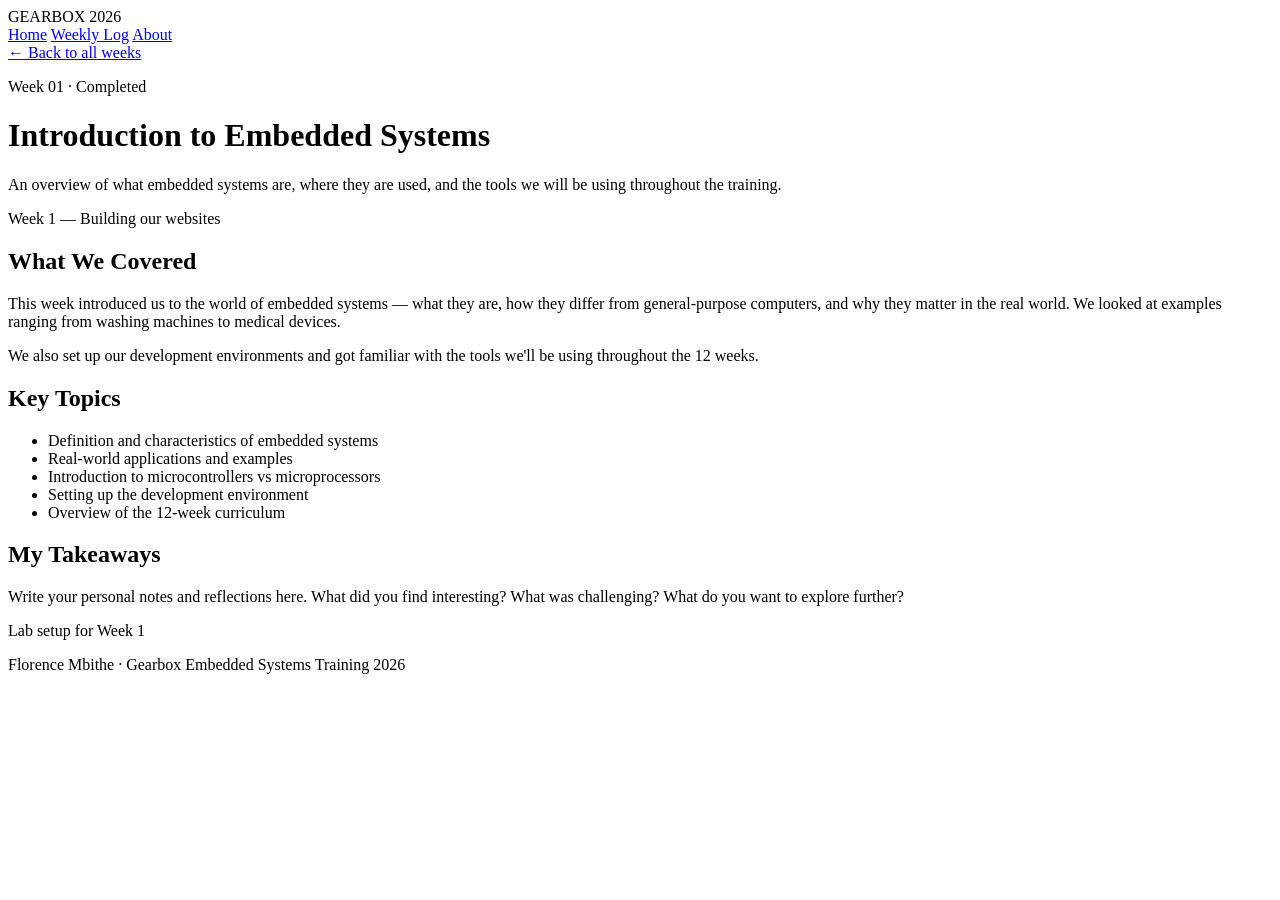
==== WEEKS/week1.html @ 87163e1d "Update website content and images" ====
<!DOCTYPE html>
<html lang="en">
<head>
  <meta charset="UTF-8" />
  <meta name="viewport" content="width=device-width, initial-scale=1.0"/>
  <title>Week 1 — Gearbox Training 2026</title>
  <link rel="stylesheet" href="../css/style.css" />
  <link href="https://fonts.googleapis.com/css2?family=DM+Sans:wght@300;400;500;700&family=DM+Mono:wght@400;500&display=swap" rel="stylesheet"/>
</head>
<body>

  <!-- HEADER -->
  <header>
    <div class="header-inner">
      <div class="logo">GEARBOX <span>2026</span></div>
      <nav>
        <a href="../index.html">Home</a>
        <a href="../index.html#weeks">Weekly Log</a>
        <a href="../index.html#about">About</a>
      </nav>
    </div>
  </header>

  <!-- WEEK CONTENT -->
  <main class="week-page">

    <a href="../index.html" class="back-link">← Back to all weeks</a>

    <div class="week-page-header">
      <p class="tag">Week 01 · Completed</p>
      <h1>Introduction to Embedded Systems</h1>
      <p class="subtitle">An overview of what embedded systems are, where they are used, and the tools we will be using throughout the training.
      </p>
    </div>

    <!-- Add your image here -->
    <div class="week-image-block">
      <img src="../images/week1-main.jpg" alt="Week 1 session" onerror="this.style.display='none'"/>
      <p class="caption">Week 1 — Building our websites
      </p>
    </div>

    <div class="week-section">
      <h2>What We Covered</h2>
      <p>This week introduced us to the world of embedded systems — what they are, how they differ from general-purpose computers, and why they matter in the real world. We looked at examples ranging from washing machines to medical devices.</p>
      <p>We also set up our development environments and got familiar with the tools we'll be using throughout the 12 weeks.</p>
    </div>

    <div class="week-section">
      <h2>Key Topics</h2>
      <ul>
        <li>Definition and characteristics of embedded systems</li>
        <li>Real-world applications and examples</li>
        <li>Introduction to microcontrollers vs microprocessors</li>
        <li>Setting up the development environment</li>
        <li>Overview of the 12-week curriculum</li>
      </ul>
    </div>

    <div class="week-section">
      <h2>My Takeaways</h2>
      <p>Write your personal notes and reflections here. What did you find interesting? What was challenging? What do you want to explore further?</p>
    </div>

    <!-- Add more images as needed -->
    <div class="week-image-block">
      <img src="../images/week1-lab.jpg" alt="Lab session" onerror="this.style.display='none'"/>
      <p class="caption">Lab setup for Week 1</p>
    </div>

  </main>

  <!-- FOOTER -->
  <footer>
    <div class="container">
      <p>Florence Mbithe · Gearbox Embedded Systems Training 2026</p>
    </div>
  </footer>

</body>
</html>
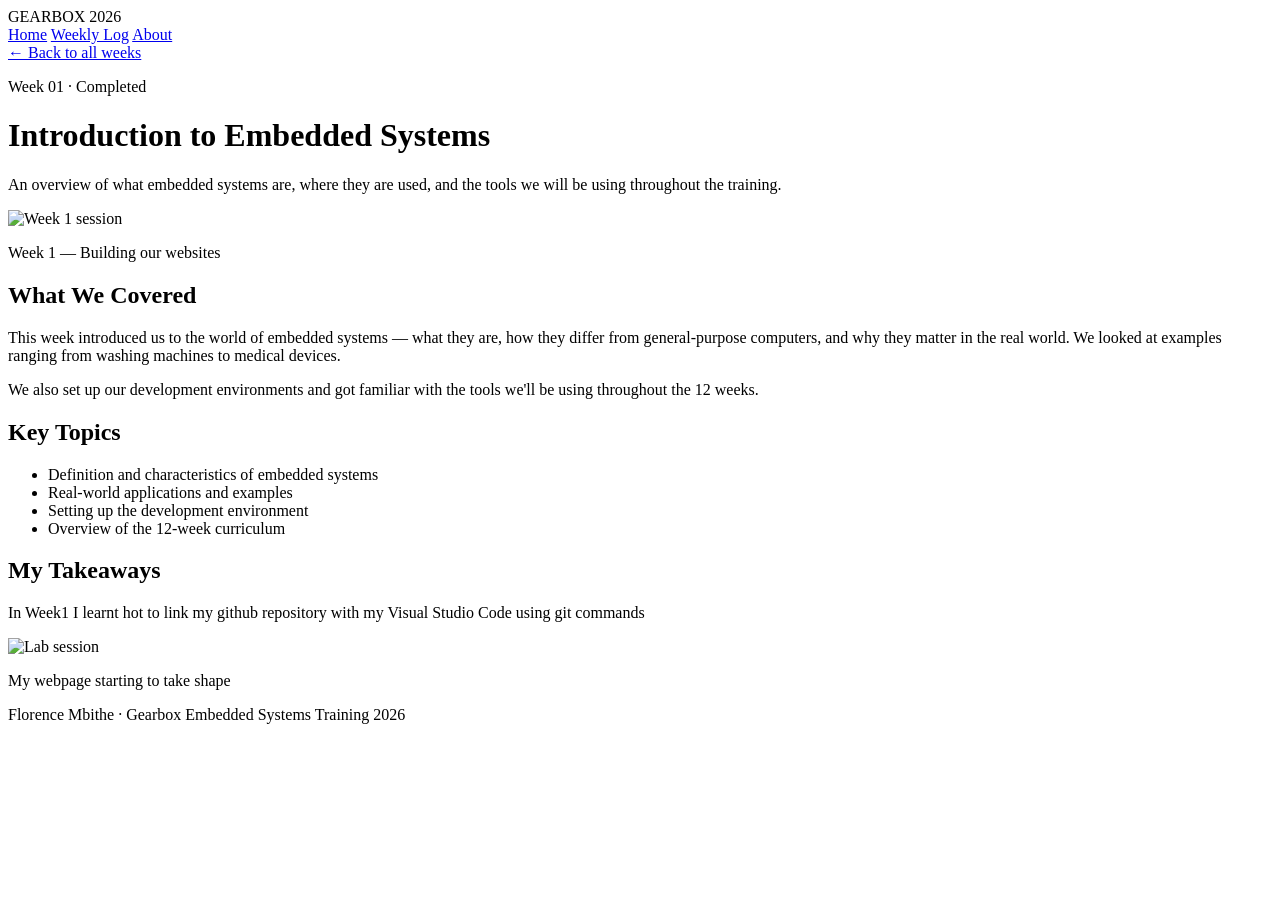
==== commit 6c2cd56c: "Update website content and images" ====
--- a/WEEKS/week1.html
+++ b/WEEKS/week1.html
@@ -35,9 +35,8 @@
 
     <!-- Add your image here -->
     <div class="week-image-block">
-      <img src="../images/week1-main.jpg" alt="Week 1 session" onerror="this.style.display='none'"/>
-      <p class="caption">Week 1 — Building our websites
-      </p>
+      <img src="../images/week1.jpeg" alt="Week 1 session"/>
+    <p class="caption">Week 1 — Building our websites</p>
     </div>
 
     <div class="week-section">
@@ -51,7 +50,6 @@
       <ul>
         <li>Definition and characteristics of embedded systems</li>
         <li>Real-world applications and examples</li>
-        <li>Introduction to microcontrollers vs microprocessors</li>
         <li>Setting up the development environment</li>
         <li>Overview of the 12-week curriculum</li>
       </ul>
@@ -59,13 +57,14 @@
 
     <div class="week-section">
       <h2>My Takeaways</h2>
-      <p>Write your personal notes and reflections here. What did you find interesting? What was challenging? What do you want to explore further?</p>
+      <p>In Week1 I learnt hot to link my github repository with my Visual Studio Code using git commands</p>
     </div>
 
     <!-- Add more images as needed -->
     <div class="week-image-block">
-      <img src="../images/week1-lab.jpg" alt="Lab session" onerror="this.style.display='none'"/>
-      <p class="caption">Lab setup for Week 1</p>
+      <img src="../images/week1other.jpeg" alt="Lab session"/>
+      <p class="caption">My webpage starting to take shape</p>
+    
     </div>
 
   </main>
